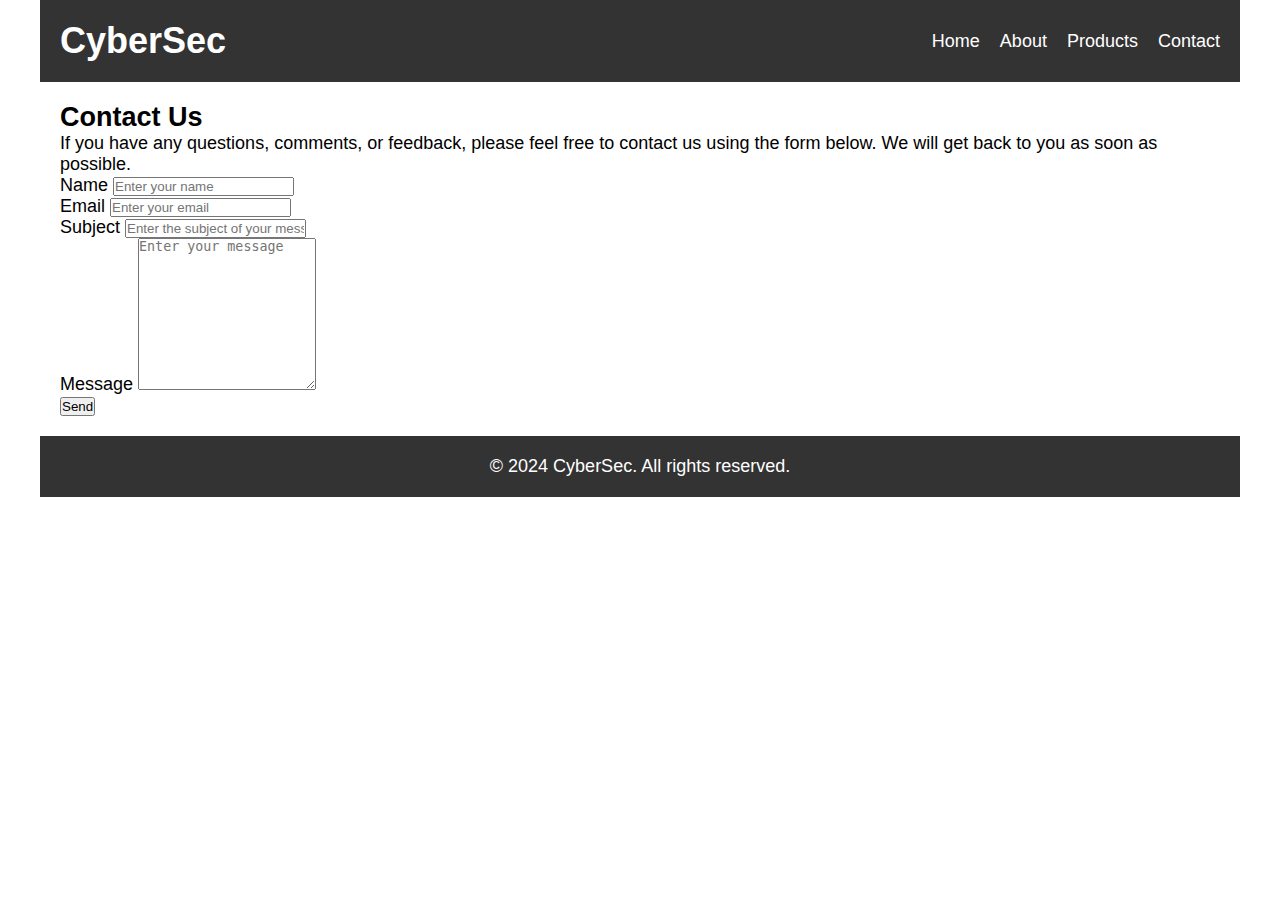
==== contact.html @ 34597278 "Create contact.html" ====
<!DOCTYPE html>
<html lang="en">
<head>
    <meta charset="UTF-8">
    <title>CyberSec - Contact Us</title>
    <link rel="stylesheet" href="styles.css">
</head>
<body>
    <div id="container">
        <header>
            <h1>CyberSec</h1>
            <nav>
                <ul>
                    <li><a href="index.html">Home</a></li>
                    <li><a href="about.html">About</a></li>
                    <li><a href="products.html">Products</a></li>
                    <li><a href="contact.html">Contact</a></li>
                </ul>
            </nav>
        </header>
        <main>
            <section id="contact">
                <h2>Contact Us</h2>
                <p>If you have any questions, comments, or feedback, please feel free to contact us using the form below. We will get back to you as soon as possible.</p>
                <form id="contact-form" method="post" action="send.php">
                    <div class="form-group">
                        <label for="name">Name</label>
                        <input type="text" id="name" name="name" placeholder="Enter your name" required>
                    </div>
                    <div class="form-group">
                        <label for="email">Email</label>
                        <input type="email" id="email" name="email" placeholder="Enter your email" required>
                    </div>
                    <div class="form-group">
                        <label for="subject">Subject</label>
                        <input type="text" id="subject" name="subject" placeholder="Enter the subject of your message" required>
                    </div>
                    <div class="form-group">
                        <label for="message">Message</label>
                        <textarea id="message" name="message" placeholder="Enter your message" rows="10" required></textarea>
                    </div>
                    <div class="form-group">
                        <button type="submit" id="submit">Send</button>
                    </div>
                </form>
            </section>
        </main>
        <footer>
            <p>© 2024 CyberSec. All rights reserved.</p>
        </footer>
    </div>
</body>
</html>
---- styles.css ----
/* Styles for the CyberSec website */

* {
    box-sizing: border-box;
    margin: 0;
    padding: 0;
}

#container {
    max-width: 1200px;
    margin: 0 auto;
}

header {
    background-color: #333;
    color: white;
    display: flex;
    align-items: center;
    justify-content: space-between;
    padding: 20px;
}

h1 {
    font-family: 'Arial', sans-serif;
    font-size: 36px;
}

nav {
    font-family: 'Arial', sans-serif;
    font-size: 18px;
}

nav ul {
    list-style: none;
    display: flex;
}

nav ul li {
    margin-left: 20px;
}

nav ul li a {
    color: white;
    text-decoration: none;
}

nav ul li a:hover {
    color: #ccc;
}

main {
    font-family: 'Arial', sans-serif;
    font-size: 18px;
    padding: 20px;
}

#intro {
    background-image: url('cyber.jpg');
    background-size: cover;
    background-position: center;
    height: 500px;
    display: flex;
    flex-direction: column;
    align-items: center;
    justify-content: center;
    color: white;
}

#intro h2 {
    font-size: 48px;
    text-shadow: 2px 2px 4px black;
}

#intro p {
    font-size: 24px;
    text-shadow: 1px 1px 2px black;
}

#intro button {
    font-size: 24px;
    padding: 10px 20px;
    border: none;
    border-radius: 10px;
    background-color: #333;
    color: white;
    cursor: pointer;
}

#intro button:hover {
    background-color: #444;
}

#features {
    display: flex;
    flex-direction: column;
    align-items: center;
}

#features h2 {
    font-size: 36px;
    margin-bottom: 20px;
}

#feature-list {
    display: flex;
    justify-content: space-around;
    width: 100%;
}

.feature {
    width: 300px;
    text-align: center;
}

.feature img {
    width: 100px;
    height: 100px;
}

.feature h3 {
    font-size: 24px;
    margin-top: 10px;
}

.feature p {
    font-size: 18px;
    margin-top: 10px;
}

footer {
    background-color: #333;
    color: white;
    font-family: 'Arial', sans-serif;
    font-size: 18px;
    padding: 20px;
    text-align: center;
}
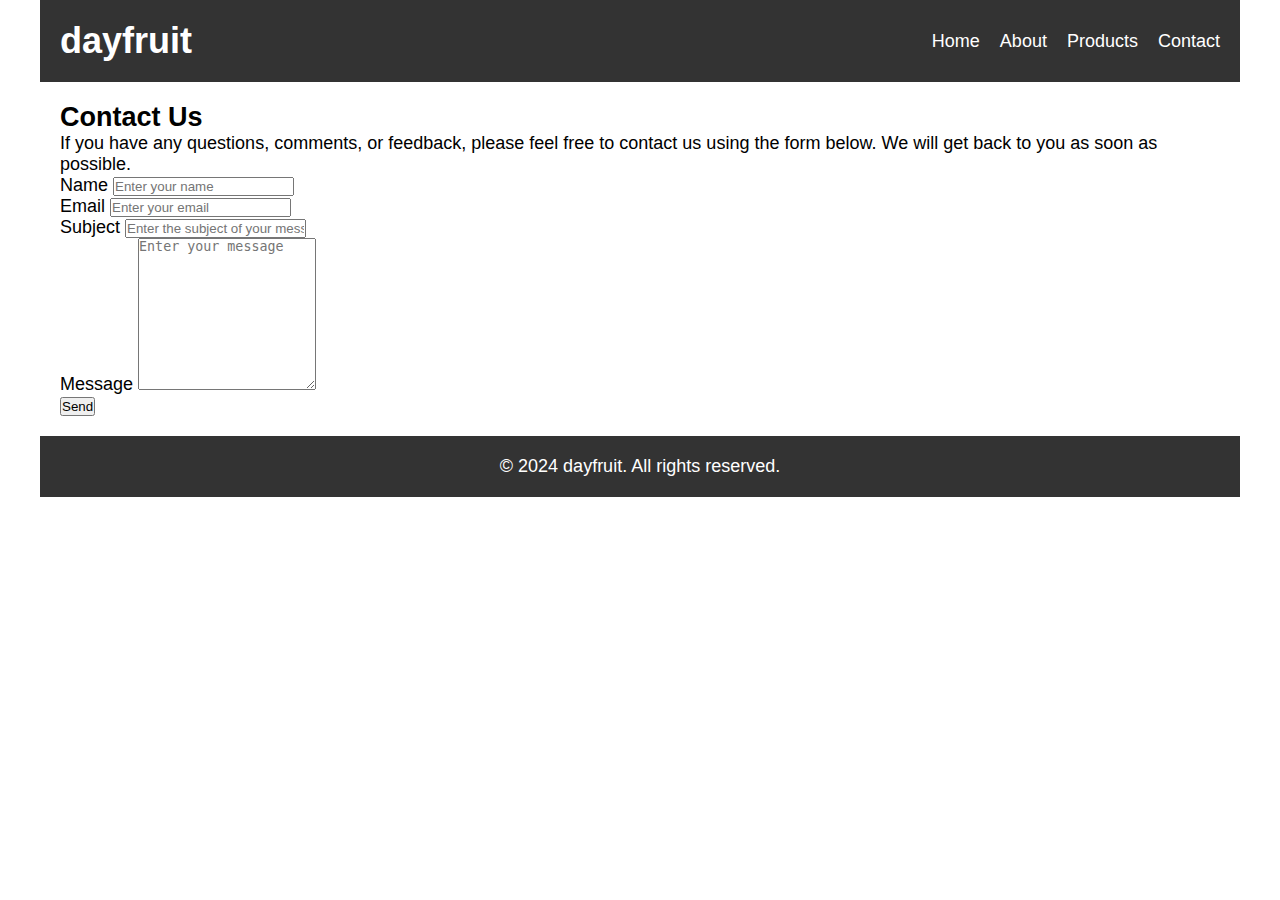
==== commit 972e86ad: "Update contact.html" ====
--- a/contact.html
+++ b/contact.html
@@ -2,13 +2,13 @@
 <html lang="en">
 <head>
     <meta charset="UTF-8">
-    <title>CyberSec - Contact Us</title>
+    <title>dayfruit - Contact Us</title>
     <link rel="stylesheet" href="styles.css">
 </head>
 <body>
     <div id="container">
         <header>
-            <h1>CyberSec</h1>
+            <h1>dayfruit</h1>
             <nav>
                 <ul>
                     <li><a href="index.html">Home</a></li>
@@ -46,7 +46,7 @@
             </section>
         </main>
         <footer>
-            <p>© 2024 CyberSec. All rights reserved.</p>
+            <p>© 2024 dayfruit. All rights reserved.</p>
         </footer>
     </div>
 </body>
